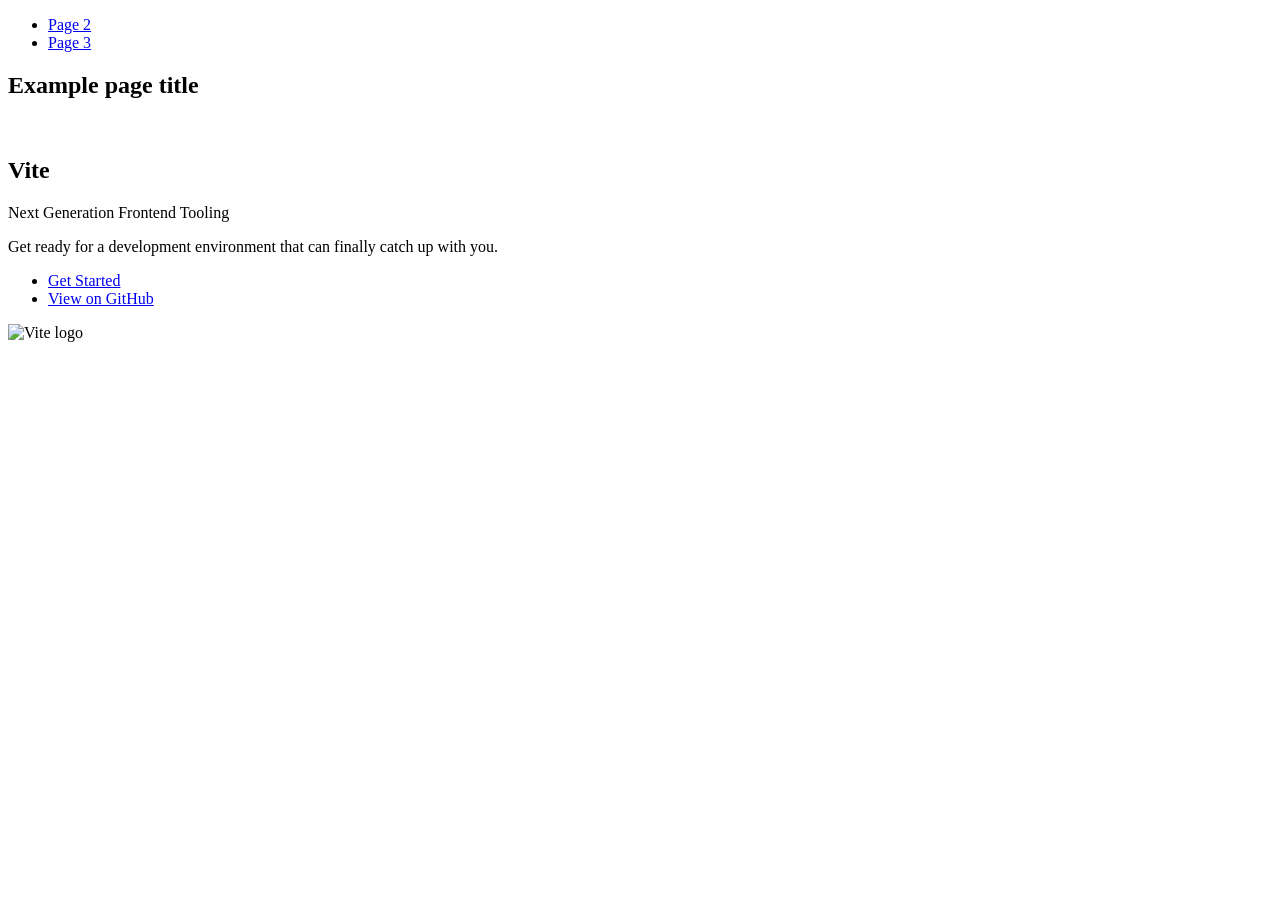
==== index.html @ 214ff338 "Deploying to gh-pages from @ dima23lit/goit-js-hw-09@6d7f928763ab59b84efcd7b5fa7dfffac39957c8 🚀" ====
<!DOCTYPE html>
<html lang="en">
  <head>
    <meta charset="UTF-8" />
    <link rel="icon" type="image/svg+xml" href="/vanilla-app-template/favicon.svg" />
    <meta name="viewport" content="width=device-width, initial-scale=1.0" />
    <title>Vanilla App Template</title>
    
    <script type="module" crossorigin src="/vanilla-app-template/commonHelpers.js"></script>
    <link rel="stylesheet" href="/vanilla-app-template/assets/index-10c40100.css">
  </head>
  <body>
    <header class="header">
  <nav class="nav">
    <ul class="nav-list">
      <li class="nav-item">
        <a href="./page-2.html" class="nav-link">Page 2</a>
      </li>

      <li class="nav-item">
        <a href="./page-3.html" class="nav-link">Page 3</a>
      </li>
    </ul>
  </nav>
</header>


    <section>
      <h1>Example page title</h1>
      <!-- Path to images as from index.html file -->
      <img src="/vanilla-app-template/assets/javascript-8dac5379.svg" alt="" />
    </section>

    <!-- Loads the specified .html file -->
    <section class="vite-promo">
  <div class="container">
    <div class="wrapper">
      <h2 class="title">
        <span class="gradient">Vite</span>
      </h2>
      <p class="text">Next Generation Frontend Tooling</p>
      <p class="tagline">
        Get ready for a development environment that can finally catch up with
        you.
      </p>

      <ul class="actions">
        <li class="action">
          <a
            class="link"
            href="https://vitejs.dev/guide/"
            target="_blank"
            rel="noopener noreferrer"
            >Get Started</a
          >
        </li>
        <li class="action">
          <a
            class="link"
            href="https://github.com/vitejs/vite"
            target="_blank"
            rel="noopener noreferrer"
            >View on GitHub</a
          >
        </li>
      </ul>
    </div>

    <div class="thumb">
      <!-- Path to images as from index.html file -->
      <img
        class="pic"
        src="/vanilla-app-template/assets/vite-logo-51249ca9.png"
        alt="Vite logo"
        width="640"
        height="640"
      />
    </div>
  </div>
</section>


    
  </body>
</html>
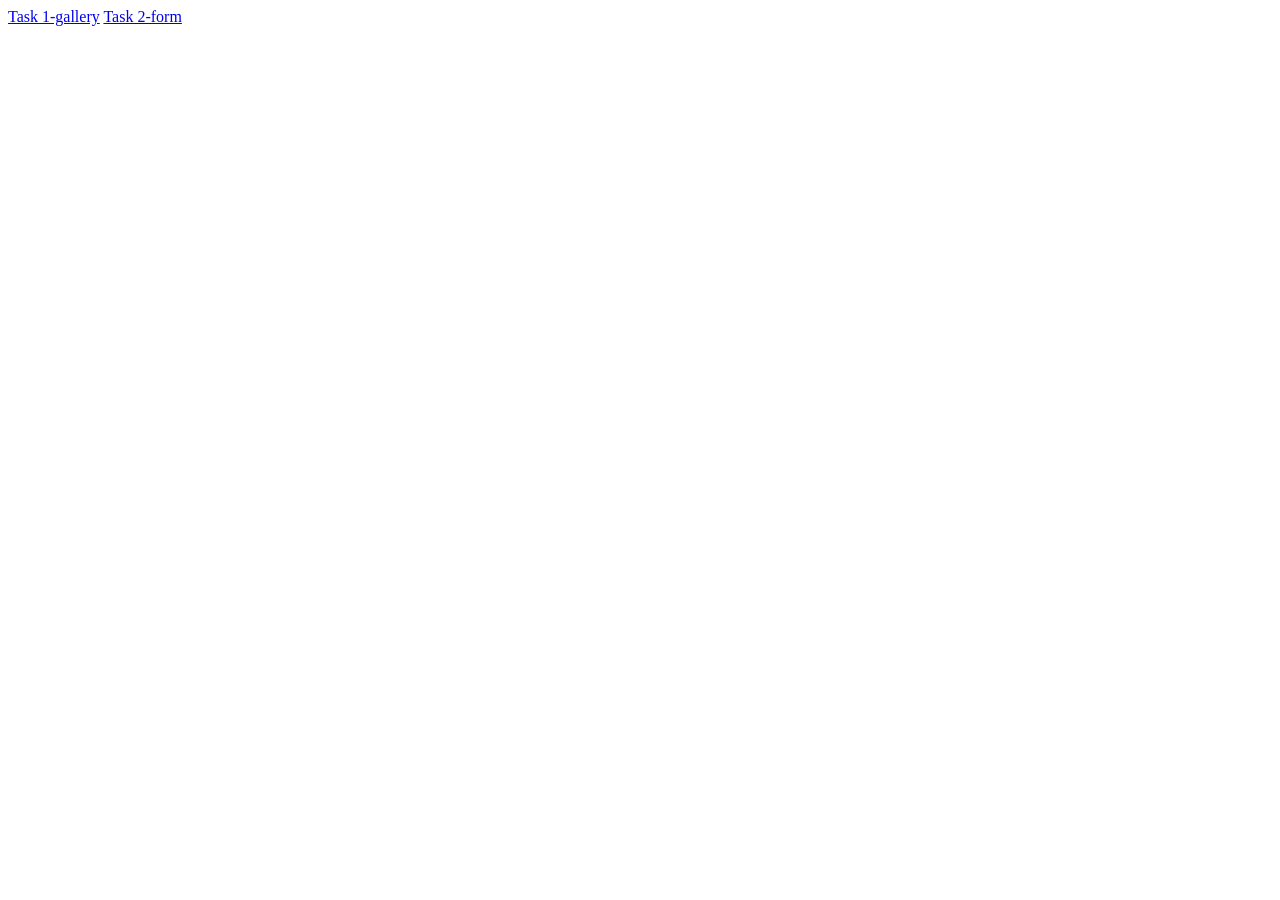
==== commit 1b7c3f58: "Deploying to gh-pages from @ dima23lit/goit-js-hw-09@52fe29d96e98b7fd6aa431c8be970b7a15d1f87e 🚀" ====
--- a/index.html
+++ b/index.html
@@ -2,84 +2,16 @@
 <html lang="en">
   <head>
     <meta charset="UTF-8" />
-    <link rel="icon" type="image/svg+xml" href="/vanilla-app-template/favicon.svg" />
+    <link rel="icon" type="image/svg+xml" href="/goit-js-hw-09/favicon.svg" />
     <meta name="viewport" content="width=device-width, initial-scale=1.0" />
     <title>Vanilla App Template</title>
     
-    <script type="module" crossorigin src="/vanilla-app-template/commonHelpers.js"></script>
-    <link rel="stylesheet" href="/vanilla-app-template/assets/index-10c40100.css">
+    <link rel="stylesheet" href="/goit-js-hw-09/assets/index-e8d2cb92.css">
   </head>
   <body>
-    <header class="header">
-  <nav class="nav">
-    <ul class="nav-list">
-      <li class="nav-item">
-        <a href="./page-2.html" class="nav-link">Page 2</a>
-      </li>
-
-      <li class="nav-item">
-        <a href="./page-3.html" class="nav-link">Page 3</a>
-      </li>
-    </ul>
-  </nav>
-</header>
-
-
-    <section>
-      <h1>Example page title</h1>
-      <!-- Path to images as from index.html file -->
-      <img src="/vanilla-app-template/assets/javascript-8dac5379.svg" alt="" />
+    <section class="section-1">
+      <a class="task" href="./1-gallery.html">Task 1-gallery</a>
+      <a class="task" href="./2-form.html">Task 2-form</a>
     </section>
-
-    <!-- Loads the specified .html file -->
-    <section class="vite-promo">
-  <div class="container">
-    <div class="wrapper">
-      <h2 class="title">
-        <span class="gradient">Vite</span>
-      </h2>
-      <p class="text">Next Generation Frontend Tooling</p>
-      <p class="tagline">
-        Get ready for a development environment that can finally catch up with
-        you.
-      </p>
-
-      <ul class="actions">
-        <li class="action">
-          <a
-            class="link"
-            href="https://vitejs.dev/guide/"
-            target="_blank"
-            rel="noopener noreferrer"
-            >Get Started</a
-          >
-        </li>
-        <li class="action">
-          <a
-            class="link"
-            href="https://github.com/vitejs/vite"
-            target="_blank"
-            rel="noopener noreferrer"
-            >View on GitHub</a
-          >
-        </li>
-      </ul>
-    </div>
-
-    <div class="thumb">
-      <!-- Path to images as from index.html file -->
-      <img
-        class="pic"
-        src="/vanilla-app-template/assets/vite-logo-51249ca9.png"
-        alt="Vite logo"
-        width="640"
-        height="640"
-      />
-    </div>
-  </div>
-</section>
-
-
-    
   </body>
 </html>
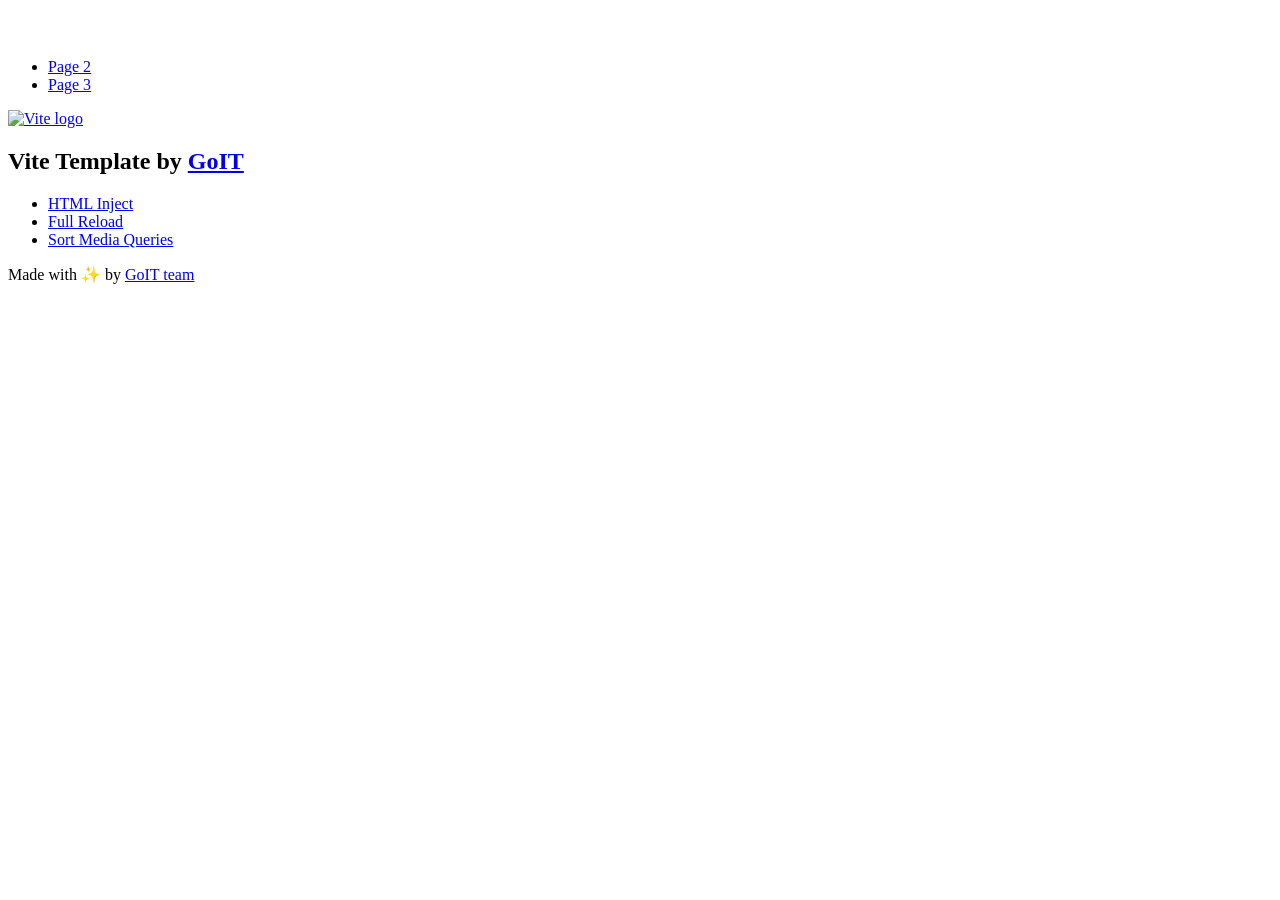
==== commit 753012a5: "Deploying to gh-pages from @ dima23lit/goit-js-hw-09@630c0d96b36d09892a728c73076f43399bdc969e 🚀" ====
--- a/index.html
+++ b/index.html
@@ -5,13 +5,124 @@
     <link rel="icon" type="image/svg+xml" href="/goit-js-hw-09/favicon.svg" />
     <meta name="viewport" content="width=device-width, initial-scale=1.0" />
     <title>Vanilla App Template</title>
-    
-    <link rel="stylesheet" href="/goit-js-hw-09/assets/index-e8d2cb92.css">
+    <script type="module" crossorigin src="/goit-js-hw-09/index.js"></script>
+    <link rel="stylesheet" crossorigin href="/goit-js-hw-09/assets/styles-DvPDDfy5.css">
   </head>
   <body>
-    <section class="section-1">
-      <a class="task" href="./1-gallery.html">Task 1-gallery</a>
-      <a class="task" href="./2-form.html">Task 2-form</a>
-    </section>
+    <header class="header">
+  <div class="container">
+    <nav class="nav">
+      <a class="nav-logo" href="./index.html" aria-label="Site logo">
+        <svg class="nav-logo-icon" width="100" height="30">
+          <use href="/goit-js-hw-09/assets/sprite-E8vg0sBb.svg#logo"></use>
+        </svg>
+      </a>
+      <ul class="nav-list">
+        <li class="nav-item">
+          <a class="nav-link {=$highlight-act}" href="./page-2.html">Page 2</a>
+        </li>
+        <li class="nav-item">
+          <a class="nav-link {=$highlight-curr}" href="./page-3.html">Page 3</a>
+        </li>
+      </ul>
+    </nav>
+  </div>
+</header>
+
+
+    <main>
+      <!-- Loads the specified .html file -->
+      <section class="vite-promo">
+  <div class="container">
+    <div class="vite-promo-thumb">
+      <a
+        class="vite-promo-link"
+        href="https://vitejs.dev/"
+        target="_blank"
+        rel="noopener noreferrer"
+        aria-label="Link to Vite official website"
+        title="Vite.js  build tool"
+      >
+        <!-- Path to images as from index.html file -->
+        <img
+          class="pic"
+          src="/goit-js-hw-09/assets/vite-logo-9o_aqrTe.png"
+          alt="Vite logo"
+          width="640"
+          height="640"
+        />
+      </a>
+    </div>
+    <h1 class="main-title">
+      <span class="main-title-gradient">Vite</span>
+      Template by
+      <a
+        class="main-title-link"
+        href="https://github.com/goitacademy/vanilla-app-template"
+        target="_blank"
+        rel="noopener noreferrer"
+      >
+        GoIT
+      </a>
+    </h1>
+  </div>
+</section>
+
+      <article class="badges">
+  <div class="container">
+    <ul class="badges-list">
+      <li class="badges-item">
+        <a
+          class="badges-link"
+          href="https://www.npmjs.com/package/vite-plugin-html-inject"
+          target="_blank"
+          rel="noopener noreferrer"
+        >
+          HTML Inject
+        </a>
+      </li>
+      <li class="badges-item">
+        <a
+          class="badges-link"
+          href="https://www.npmjs.com/package/vite-plugin-full-reload"
+          target="_blank"
+          rel="noopener noreferrer"
+        >
+          Full Reload
+        </a>
+      </li>
+      <li class="badges-item">
+        <a
+          class="badges-link"
+          href="https://www.npmjs.com/package/postcss-sort-media-queries"
+          target="_blank"
+          rel="noopener noreferrer"
+        >
+          Sort Media Queries
+        </a>
+      </li>
+    </ul>
+  </div>
+</article>
+
+    </main>
+
+    <footer class="footer">
+  <div class="container">
+    <p class="footer-desc">
+      Made with ✨ by
+      <a
+        class="footer-link"
+        href="https://goit.global/ua/"
+        target="_blank"
+        rel="noopener noreferrer"
+      >
+        GoIT team
+      </a>
+    </p>
+  </div>
+</footer>
+
+
   </body>
 </html>
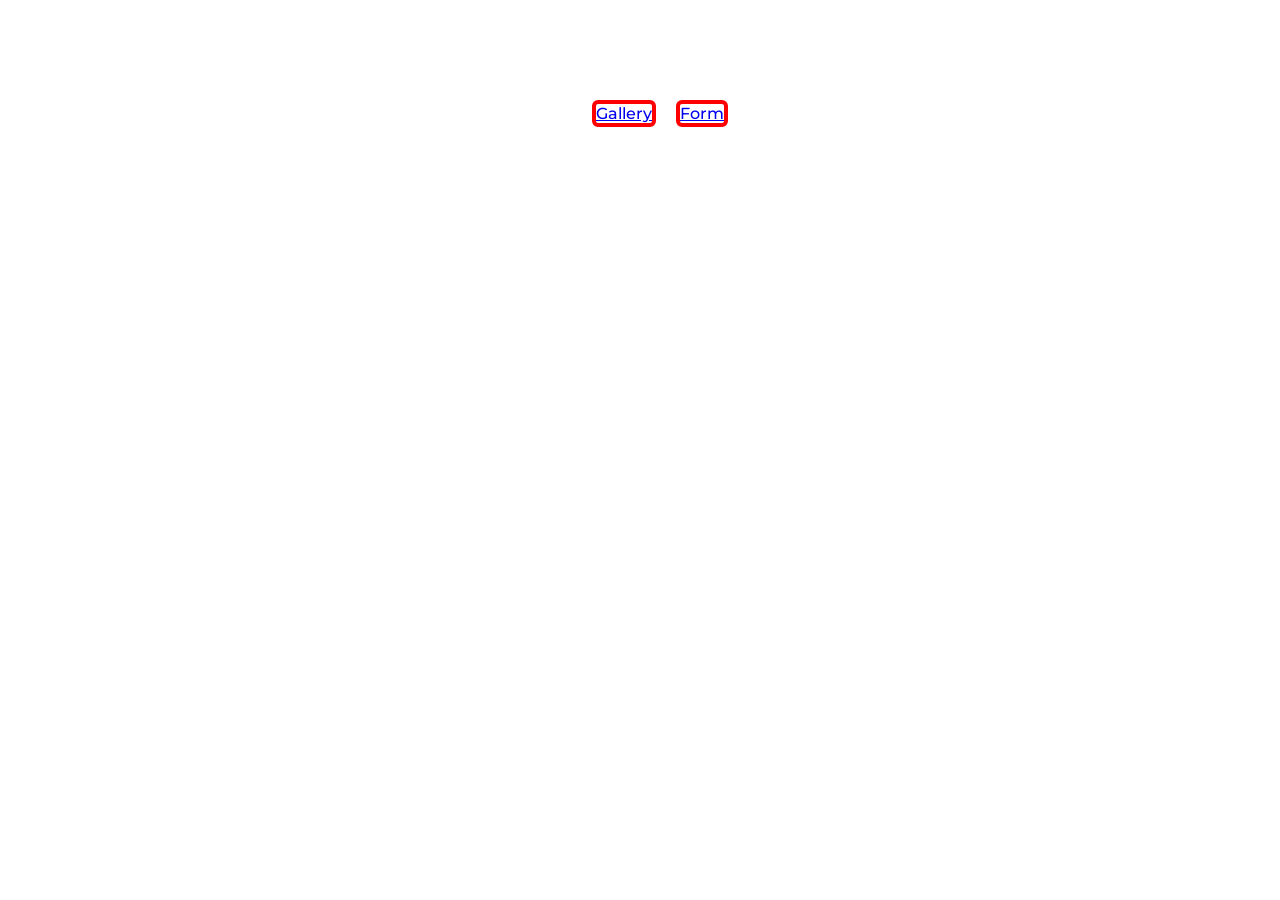
==== commit dc45c921: "Deploying to gh-pages from @ dima23lit/goit-js-hw-09@6ebf468c791dc87da3f812b304eabf5b6f4708f2 🚀" ====
--- a/index.html
+++ b/index.html
@@ -2,127 +2,21 @@
 <html lang="en">
   <head>
     <meta charset="UTF-8" />
-    <link rel="icon" type="image/svg+xml" href="/goit-js-hw-09/favicon.svg" />
+    <link rel="icon" type="image/svg+xml" href="/favicon.svg" />
     <meta name="viewport" content="width=device-width, initial-scale=1.0" />
-    <title>Vanilla App Template</title>
-    <script type="module" crossorigin src="/goit-js-hw-09/index.js"></script>
-    <link rel="stylesheet" crossorigin href="/goit-js-hw-09/assets/styles-DvPDDfy5.css">
+    <title>HW 09</title>
+    <link rel="stylesheet" href="/src/css/styles.css" />
+    <link rel="preconnect" href="https://fonts.googleapis.com" />
+    <link rel="preconnect" href="https://fonts.gstatic.com" crossorigin />
+    <link
+      href="https://fonts.googleapis.com/css2?family=Inter:ital,opsz,wght@0,14..32,100..900;1,14..32,100..900&family=Montserrat:ital,wght@0,100..900;1,100..900&display=swap"
+      rel="stylesheet"
+    />
   </head>
   <body>
-    <header class="header">
-  <div class="container">
-    <nav class="nav">
-      <a class="nav-logo" href="./index.html" aria-label="Site logo">
-        <svg class="nav-logo-icon" width="100" height="30">
-          <use href="/goit-js-hw-09/assets/sprite-E8vg0sBb.svg#logo"></use>
-        </svg>
-      </a>
-      <ul class="nav-list">
-        <li class="nav-item">
-          <a class="nav-link {=$highlight-act}" href="./page-2.html">Page 2</a>
-        </li>
-        <li class="nav-item">
-          <a class="nav-link {=$highlight-curr}" href="./page-3.html">Page 3</a>
-        </li>
-      </ul>
-    </nav>
-  </div>
-</header>
-
-
-    <main>
-      <!-- Loads the specified .html file -->
-      <section class="vite-promo">
-  <div class="container">
-    <div class="vite-promo-thumb">
-      <a
-        class="vite-promo-link"
-        href="https://vitejs.dev/"
-        target="_blank"
-        rel="noopener noreferrer"
-        aria-label="Link to Vite official website"
-        title="Vite.js  build tool"
-      >
-        <!-- Path to images as from index.html file -->
-        <img
-          class="pic"
-          src="/goit-js-hw-09/assets/vite-logo-9o_aqrTe.png"
-          alt="Vite logo"
-          width="640"
-          height="640"
-        />
-      </a>
-    </div>
-    <h1 class="main-title">
-      <span class="main-title-gradient">Vite</span>
-      Template by
-      <a
-        class="main-title-link"
-        href="https://github.com/goitacademy/vanilla-app-template"
-        target="_blank"
-        rel="noopener noreferrer"
-      >
-        GoIT
-      </a>
-    </h1>
-  </div>
-</section>
-
-      <article class="badges">
-  <div class="container">
-    <ul class="badges-list">
-      <li class="badges-item">
-        <a
-          class="badges-link"
-          href="https://www.npmjs.com/package/vite-plugin-html-inject"
-          target="_blank"
-          rel="noopener noreferrer"
-        >
-          HTML Inject
-        </a>
-      </li>
-      <li class="badges-item">
-        <a
-          class="badges-link"
-          href="https://www.npmjs.com/package/vite-plugin-full-reload"
-          target="_blank"
-          rel="noopener noreferrer"
-        >
-          Full Reload
-        </a>
-      </li>
-      <li class="badges-item">
-        <a
-          class="badges-link"
-          href="https://www.npmjs.com/package/postcss-sort-media-queries"
-          target="_blank"
-          rel="noopener noreferrer"
-        >
-          Sort Media Queries
-        </a>
-      </li>
+    <ul class="general">
+      <li class="unit"><a class="text" href="./1-gallery.html">Gallery</a></li>
+      <li class="unit"><a class="text" href="./2-form.html">Form</a></li>
     </ul>
-  </div>
-</article>
-
-    </main>
-
-    <footer class="footer">
-  <div class="container">
-    <p class="footer-desc">
-      Made with ✨ by
-      <a
-        class="footer-link"
-        href="https://goit.global/ua/"
-        target="_blank"
-        rel="noopener noreferrer"
-      >
-        GoIT team
-      </a>
-    </p>
-  </div>
-</footer>
-
-
   </body>
 </html>
--- a/src/css/styles.css
+++ b/src/css/styles.css
@@ -0,0 +1,35 @@
+/**
+  |============================
+  | include css partials with
+  | default @import url()
+  |============================
+*/
+/* Common styles */
+@import url('./reset.css');
+
+.general {
+  display: flex;
+  justify-content: center;
+  gap: 20px;
+  margin-top: 100px;
+}
+
+.unit {
+  display: block;
+  list-style-type: none;
+  border: 4px solid red;
+  border-radius: 6px;
+  height: auto;
+  width: auto;
+}
+
+.unit :hover {
+  background-color: aquamarine;
+}
+
+.text {
+  font-family: 'Montserrat', sans-serif;
+  font-optical-sizing: auto;
+  font-weight: 500;
+  font-style: normal;
+}
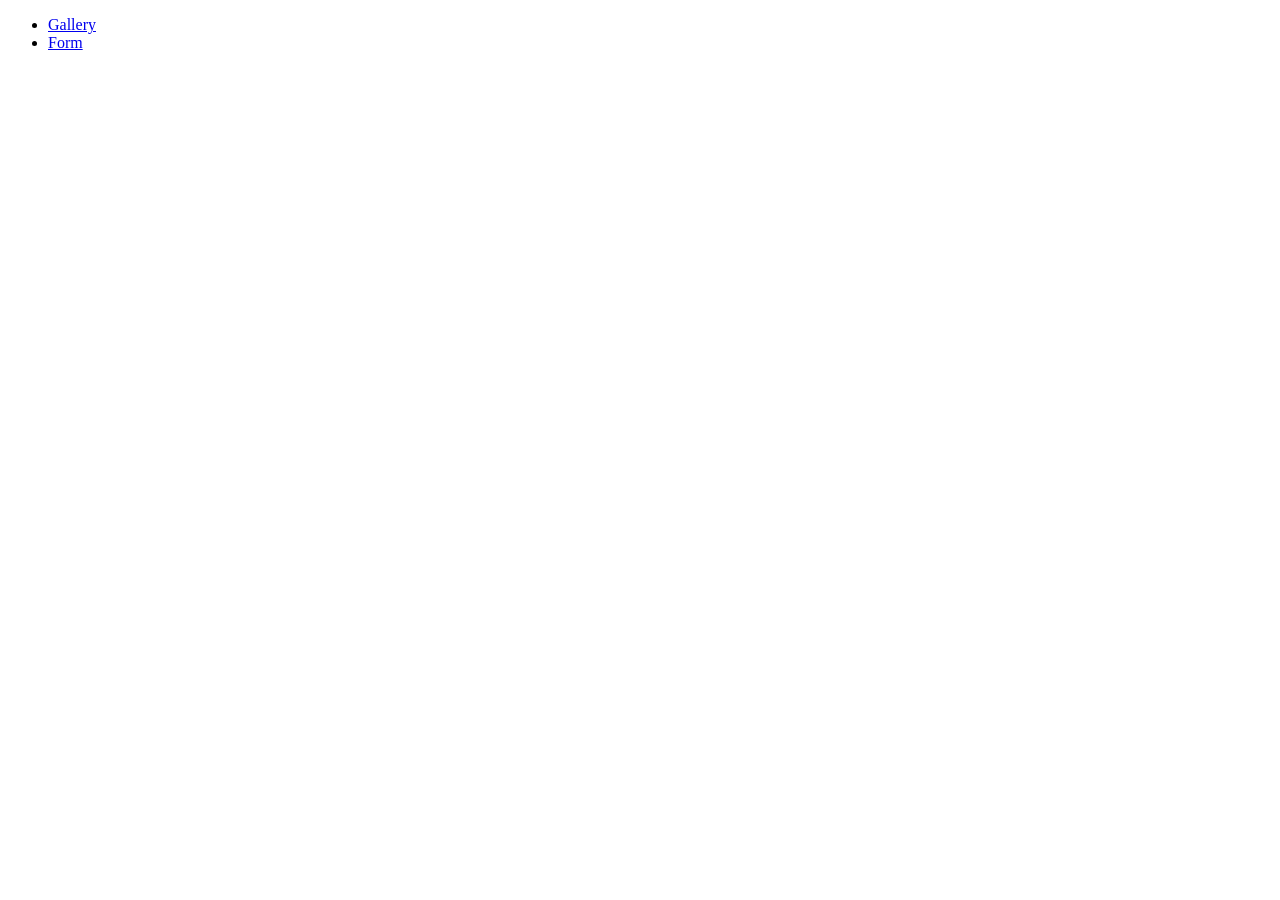
==== commit 0e3033fb: "Deploying to gh-pages from @ dima23lit/goit-js-hw-09@a54899e123f3decc8f171abc1a33fb9289de8c1f 🚀" ====
--- a/index.html
+++ b/index.html
@@ -5,13 +5,13 @@
     <link rel="icon" type="image/svg+xml" href="/favicon.svg" />
     <meta name="viewport" content="width=device-width, initial-scale=1.0" />
     <title>HW 09</title>
-    <link rel="stylesheet" href="/src/css/styles.css" />
     <link rel="preconnect" href="https://fonts.googleapis.com" />
     <link rel="preconnect" href="https://fonts.gstatic.com" crossorigin />
     <link
       href="https://fonts.googleapis.com/css2?family=Inter:ital,opsz,wght@0,14..32,100..900;1,14..32,100..900&family=Montserrat:ital,wght@0,100..900;1,100..900&display=swap"
       rel="stylesheet"
     />
+    <link rel="stylesheet" crossorigin href="/goit-js-hw-09/assets/index-C_CCJk6i.css">
   </head>
   <body>
     <ul class="general">
